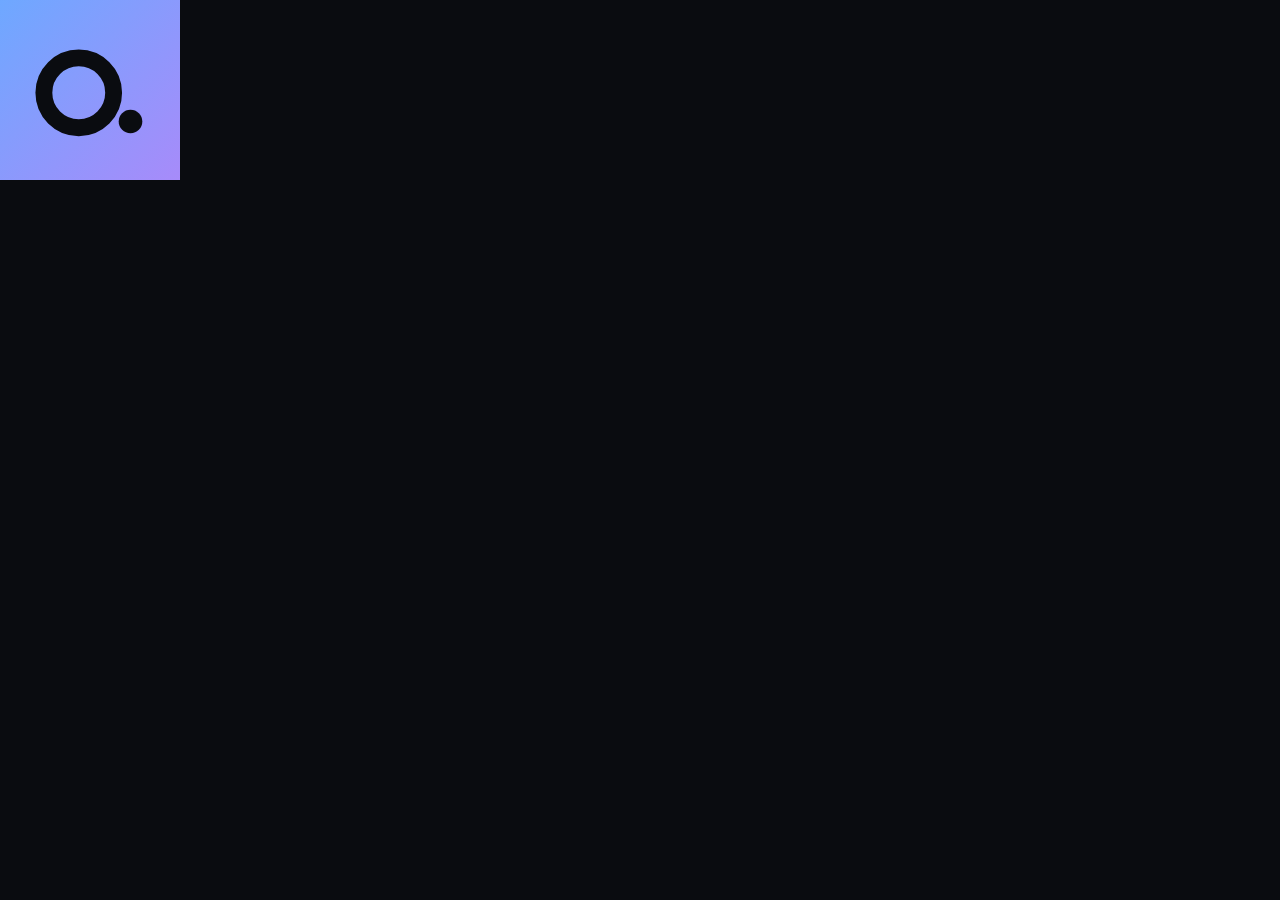
==== design/icon.html @ 2a7374c4 "Launch AI Engineer portfolio site Hand-written static site: hero with a live terminal demo of my vid" ====
<!DOCTYPE html>
<html lang="en">
<head>
<meta charset="utf-8">
<title>App Icon</title>
<!-- Source for assets/apple-touch-icon.png (180 x 180). -->
<style>
  * { margin: 0; padding: 0; }
  html, body { width: 180px; height: 180px; overflow: hidden; background: #0a0c10; }
  svg { width: 180px; height: 180px; display: block; }
</style>
</head>
<body>
<svg viewBox="0 0 32 32"><defs><linearGradient id="g" x1="0" y1="0" x2="1" y2="1"><stop offset="0" stop-color="#6ea8ff"/><stop offset="1" stop-color="#a78bfa"/></linearGradient></defs><rect width="32" height="32" fill="url(#g)"/><circle cx="14" cy="16.5" r="6.2" fill="none" stroke="#0a0c10" stroke-width="3"/><circle cx="23.2" cy="21.6" r="2.1" fill="#0a0c10"/></svg>
</body>
</html>
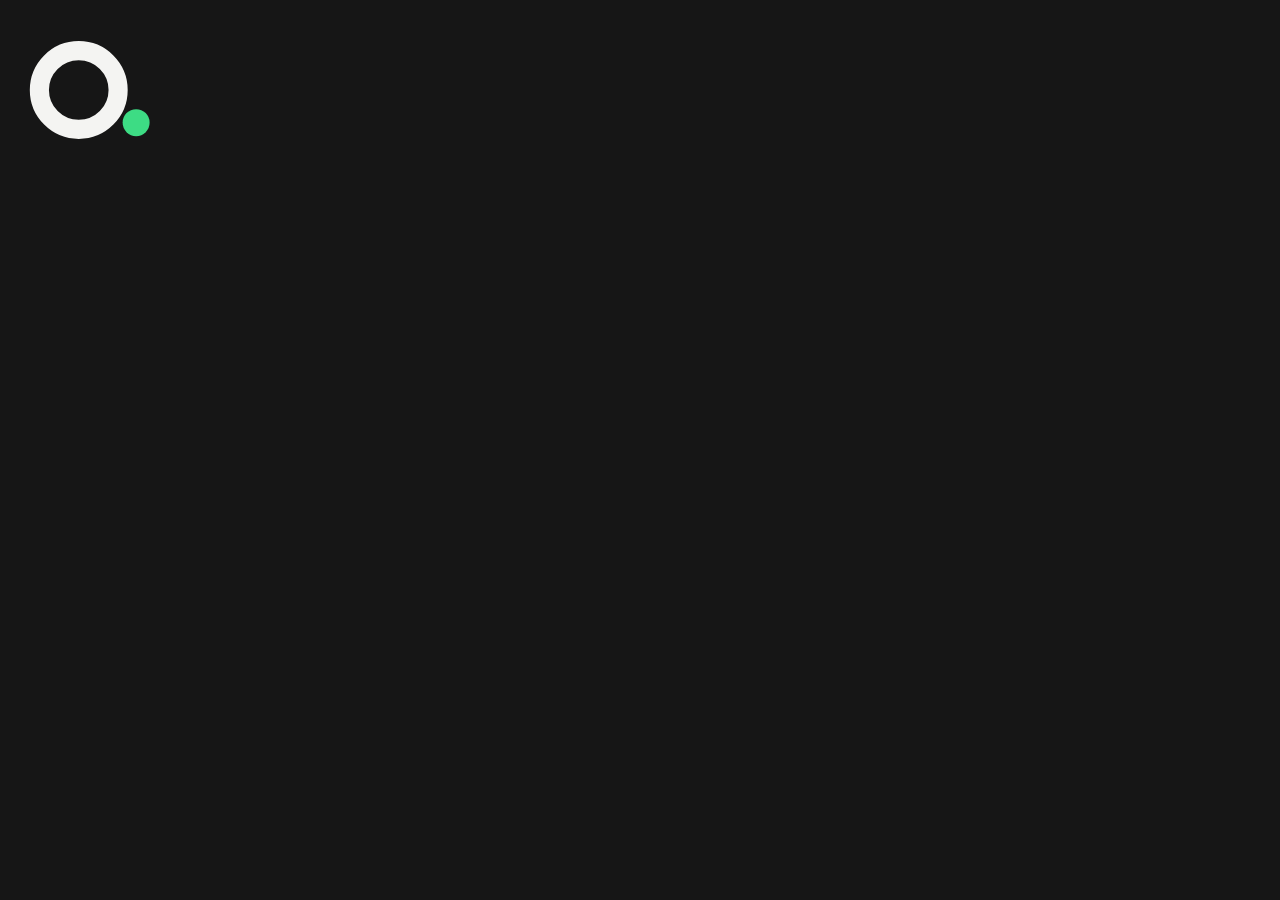
==== commit 0e4d0935: "Redesign: Helvetica, simple premium monochrome - Big centered "Hi. I'm Owén." hero, pill nav, tool m" ====
--- a/design/icon.html
+++ b/design/icon.html
@@ -6,11 +6,11 @@
 <!-- Source for assets/apple-touch-icon.png (180 x 180). -->
 <style>
   * { margin: 0; padding: 0; }
-  html, body { width: 180px; height: 180px; overflow: hidden; background: #0a0c10; }
+  html, body { width: 180px; height: 180px; overflow: hidden; background: #161616; }
   svg { width: 180px; height: 180px; display: block; }
 </style>
 </head>
 <body>
-<svg viewBox="0 0 32 32"><defs><linearGradient id="g" x1="0" y1="0" x2="1" y2="1"><stop offset="0" stop-color="#6ea8ff"/><stop offset="1" stop-color="#a78bfa"/></linearGradient></defs><rect width="32" height="32" fill="url(#g)"/><circle cx="14" cy="16.5" r="6.2" fill="none" stroke="#0a0c10" stroke-width="3"/><circle cx="23.2" cy="21.6" r="2.1" fill="#0a0c10"/></svg>
+<svg viewBox="0 0 32 32"><rect width="32" height="32" fill="#161616"/><circle cx="14" cy="16" r="7" fill="none" stroke="#f4f4f2" stroke-width="3.4"/><circle cx="24.2" cy="21.8" r="2.4" fill="#3ddc84"/></svg>
 </body>
 </html>
